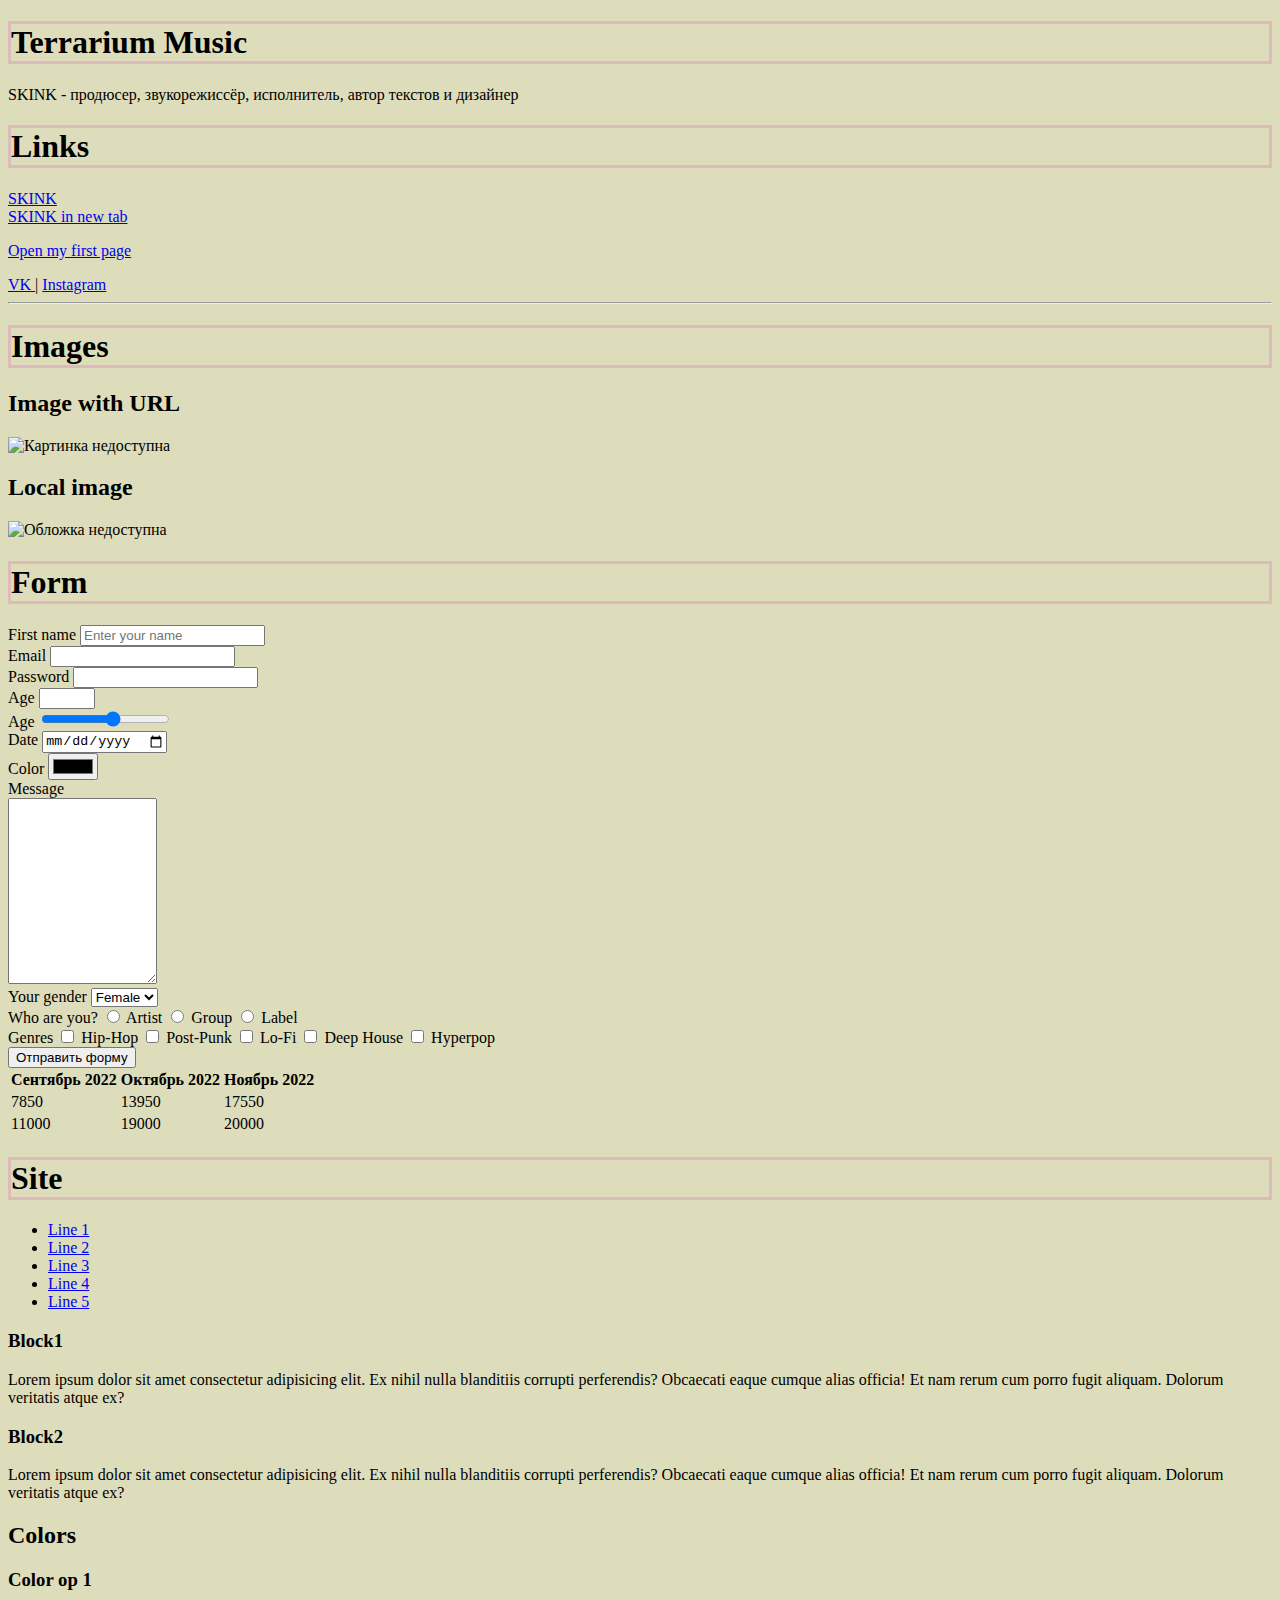
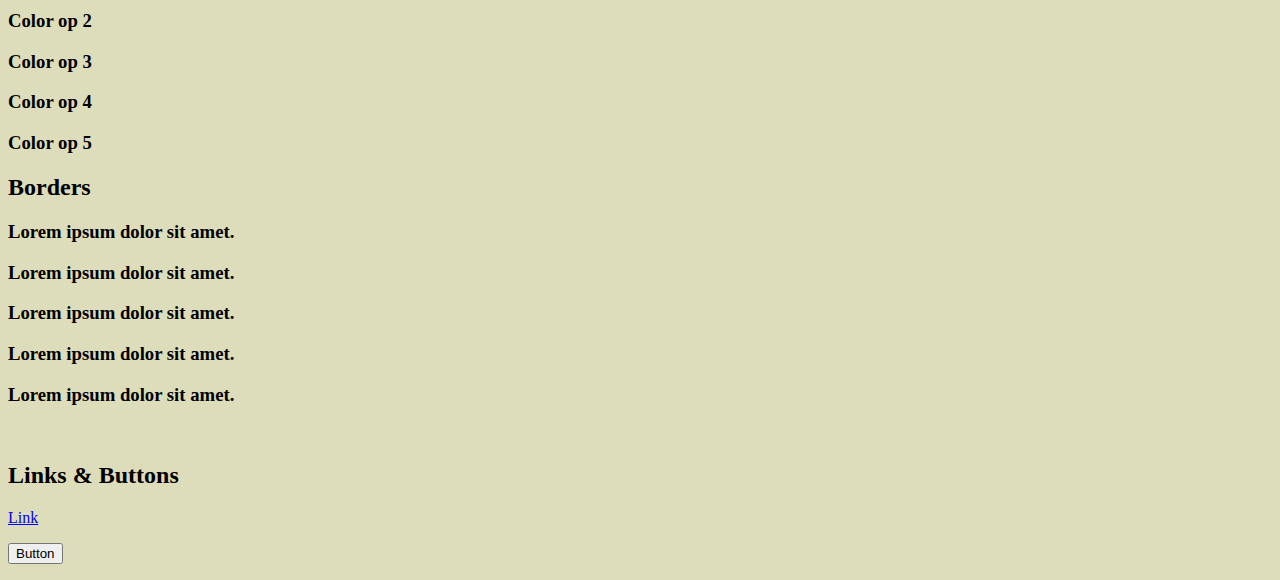
==== firstlesson.html @ 3b79a0fe "init" ====
<!DOCTYPE html>
<html lang="en">
<head>
    <meta charset="UTF-8">
    <meta http-equiv="X-UA-Compatible" content="IE=edge">
    <meta name="viewport" content="width=device-width, initial-scale=1.0">
    <title>Terrarium Music</title>
    <style>
        body {
            background: #ddb;
        }

        h1 {
            border: 3px solid #dbb;
        }
    </style>
    <link rel="stylesheet" href="csscourse.css">
    <link rel="stylesheet" href="cssfonts.css">
    <link rel="stylesheet" href="csscolors.css">
    <link rel="stylesheet" href="cssborders.css">
    <link rel="stylesheet" href="cssgeometry.css">
    <link rel="stylesheet" href="csslinks.css">
</head>
<body>

    <h1> Terrarium Music </h1>
    <p> SKINK - продюсер, звукорежиссёр, исполнитель, автор текстов и дизайнер</p>

    <h1>Links</h1>
        <a href="https://vk.com/vladskink">
            SKINK
        </a>

        <br>

        <a href="https://vk.com/vladskink" target="_blank">
            SKINK in new tab
        </a>
        <p>
            <a href="firstlesson.html" target="_blank">
                Open my first page
            </a>
        </p>
        <a href="https://vk.com/vladskink" target="_blank">
            VK
        </a>
        |
        <a href="https://www.instagram.com/theskinkreptile/" target="_blank">
            Instagram
        </a>

        <hr>
    <div class="imagechtonetak">
        <h1>Images</h1>
            <h2>Image with URL</h2>
                <img src="https://sun9-40.userapi.com/impg/TTlh8M6rYTy9tg9argj7k--OFahZJdxVVTEP6A/LDSp3Xn65VI.jpg?size=1280x1280&quality=96&sign=6f1e9ff8e50b87f468885959a9ecc40c&type=album" width="150" alt="Картинка недоступна">
    </div>

    <h2>Local image</h2>
        <img src="что не так для html.png" width="300" alt="Обложка недоступна">

    <h1>Form</h1>
        <div>
            <label for="text2">First name</label>
            <input type="text" id="text2" placeholder="Enter your name">
        </div>

        <div>
            <label for="email">Email</label>
            <input type="email" id="email">
        </div>

        <div>
            <label for="password">Password</label>
            <input type="password" id="password">
        </div>

        <div>
            <label for="age">Age</label>
            <input type="number" id="age" min="14" max="21">
        </div>

        <div>
            <label for="range">Age</label>
            <input type="range" id="range" min="14" max="21" step="2">
        </div>

        <div>
            <label for="date">Date</label>
            <input type="date" id="date">
        </div>

        <div>
            <label for="color">Color</label>
            <input type="color" id="color">
        </div>

        <div>
            <label for="message">Message</label>
            <br>
            <textarea id="message" cols="16" rows="12"></textarea>
        </div>

        <div>
            <label for="gender">Your gender</label>
            <select id="gender">
                <option value="choosenmale">Male</option>
                <option value="choosenfemale" selected>Female</option>
                <option value="choosenother">Other</option>
            </select>
        </div>

        <div>
            <label>Who are you?</label>
            <input type="radio" name="work"> Artist
            <input type="radio" name="work"> Group
            <input type="radio" name="work"> Label
        </div>

        <div>
            <label>Genres</label>
            <input type="checkbox" name="genre"> Hip-Hop
            <input type="checkbox" name="genre"> Post-Punk
            <input type="checkbox" name="genre"> Lo-Fi
            <input type="checkbox" name="genre"> Deep House
            <input type="checkbox" name="genre"> Hyperpop
        </div>

        <!-- <input type="submit" value="Отправить форму"> -->

        <button type="submit">Отправить форму</button>

        <table>
            <thead>
                <tr>
                    <th>Сентябрь 2022</th>
                    <th>Октябрь 2022</th>
                    <th>Ноябрь 2022</th>
                </tr>
            </thead>
            <tbody>
                <tr>
                    <td>7850</td>
                    <td>13950</td>
                    <td>17550</td>
                </tr>
                <tr>
                    <td>11000</td>
                    <td>19000</td>
                    <td>20000</td>
                </tr>
            </tbody>
        </table>

        <div id="header" class="header">
            <h1>Site</h1>
        </div>

        <div id="lines">
            <ul>
                <li><a href="#">Line 1</a></li>
                <li><a href="#">Line 2</a></li>
                <li><a href="#">Line 3</a></li>
                <li><a href="#">Line 4</a></li>
                <li><a href="#">Line 5</a></li>
            </ul>
        </div>

        <div id="block1" class="menu drinks">
            <h3>Block1</h3>
            <p>Lorem ipsum dolor sit amet consectetur adipisicing elit. Ex nihil nulla blanditiis corrupti perferendis? Obcaecati eaque cumque alias officia! Et nam rerum cum porro fugit aliquam. Dolorum veritatis atque ex?</p>
        </div>

        <div id="block2" class="menu eat">
            <h3>Block2</h3>
            <p>Lorem ipsum dolor sit amet consectetur adipisicing elit. Ex nihil nulla blanditiis corrupti perferendis? Obcaecati eaque cumque alias officia! Et nam rerum cum porro fugit aliquam. Dolorum veritatis atque ex?</p>
        </div>

        <div class="colors">
            <h2>Colors</h2>
            <h3 class="color1">Color op 1</h3>
            <h3 class="color2">Color op 2</h3>
            <h3 class="color3">Color op 3</h3>
            <h3 class="color4">Color op 4</h3>
            <h3 class="color5">Color op 5</h3>
        </div>

        <div class="borders">
            <h2>Borders</h2>
            <h3 class="border1">Lorem ipsum dolor sit amet.</h3>
            <h3 class="border2">Lorem ipsum dolor sit amet.</h3>
            <h3 class="border3">Lorem ipsum dolor sit amet.</h3>
            <h3 class="border4">Lorem ipsum dolor sit amet.</h3>
            <h3 class="border5">Lorem ipsum dolor sit amet.</h3>
        </div>

        <div class="square"></div>
        <br>
        <div class="circle"></div>

        <div class="links">
            <h2>Links & Buttons</h2>
            <p>
                <a href="#">Link</a>
            </p>

            <p>
                <button class="btn">Button</button>
            </p>
        </div>
</body>
</html>
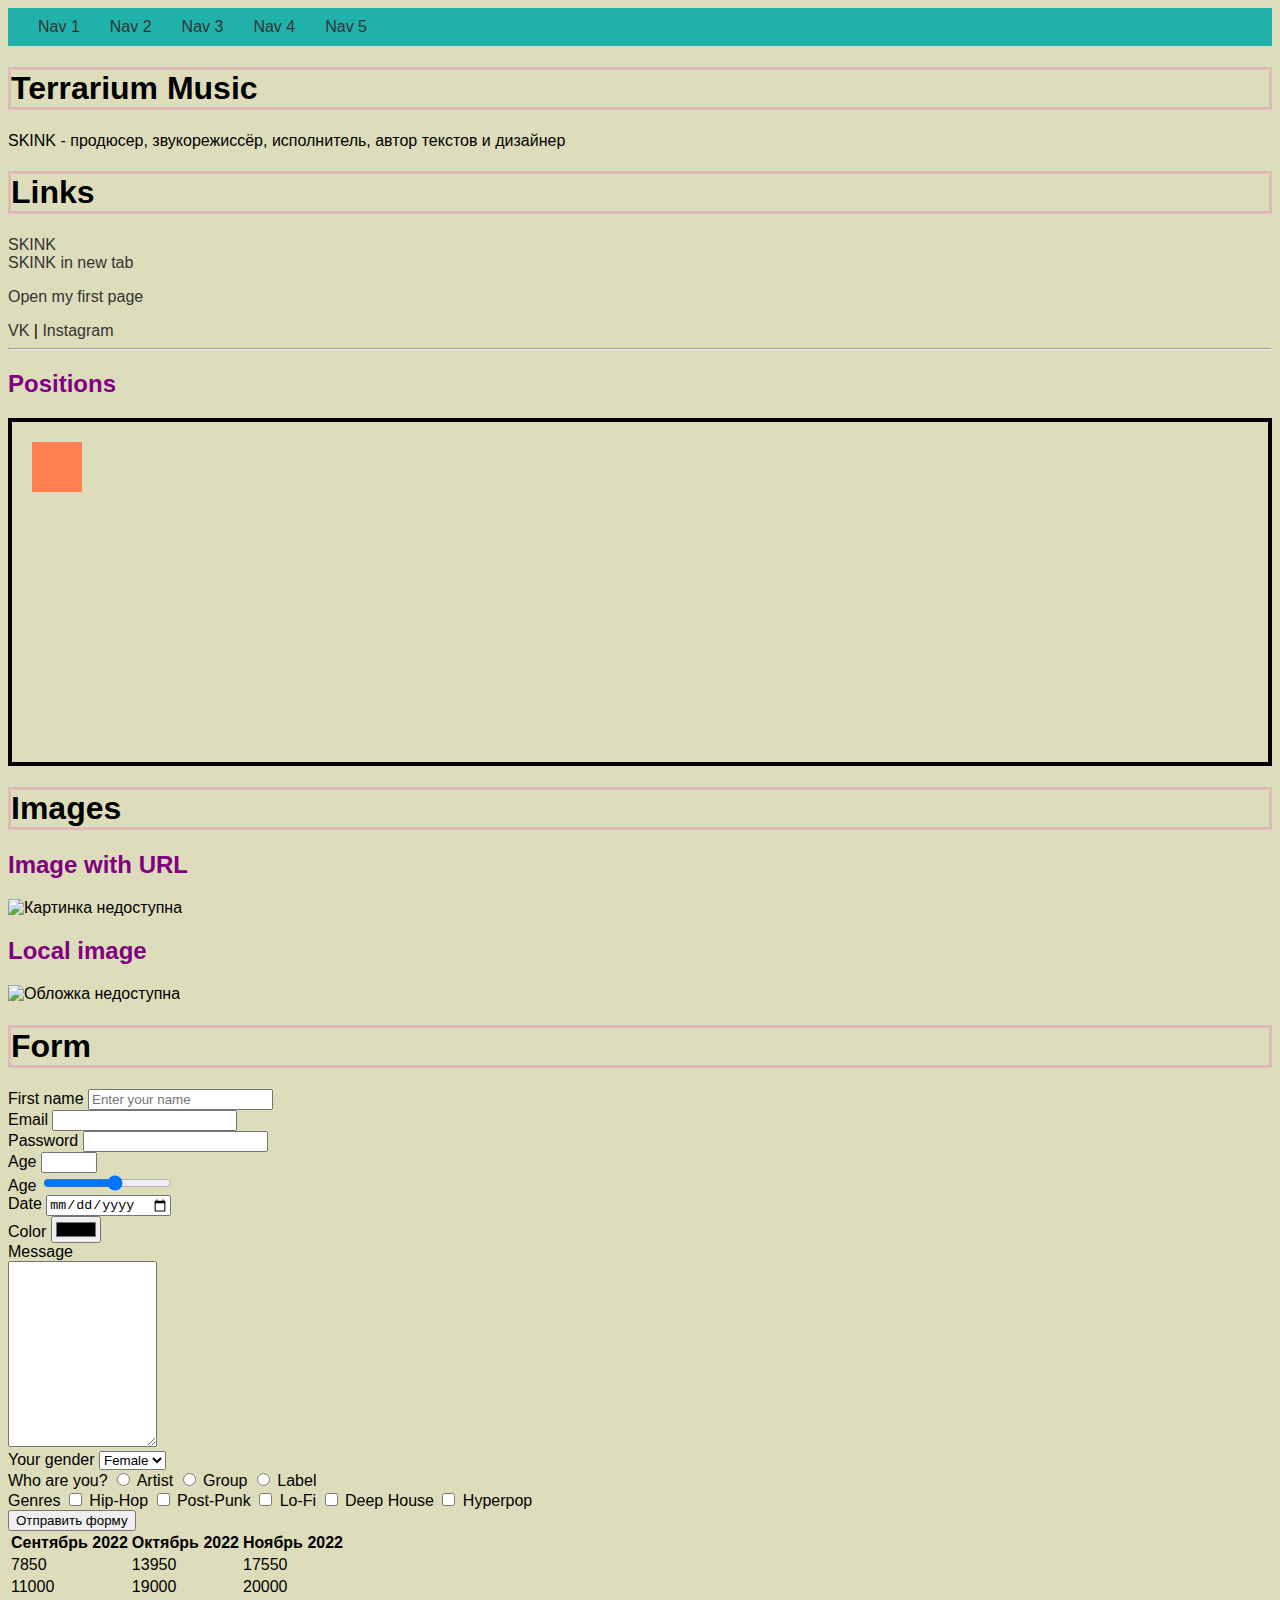
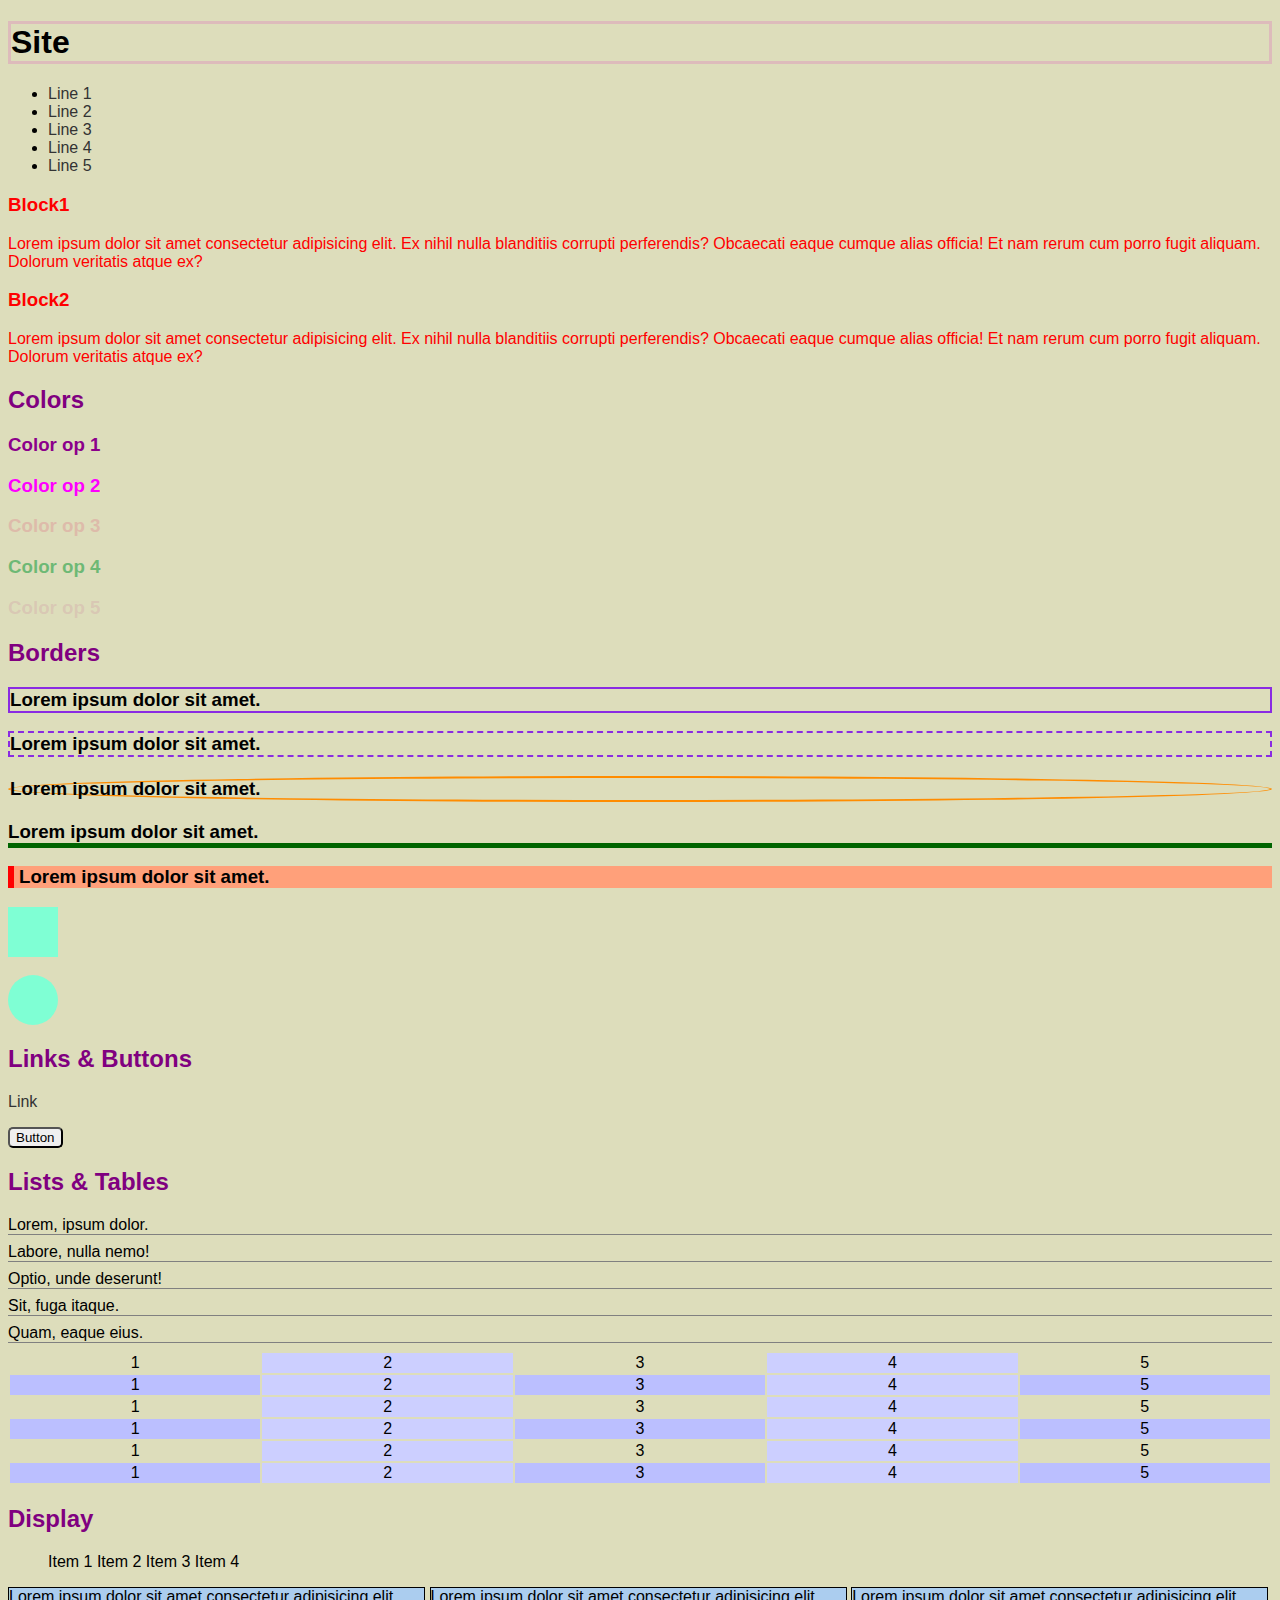
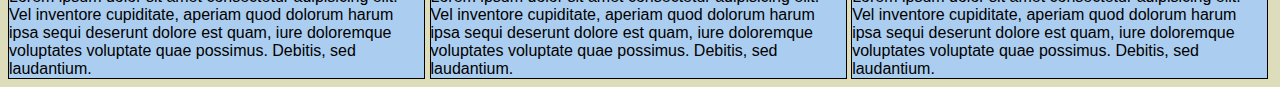
==== commit 048291cd: "init" ====
--- a/firstlesson.html
+++ b/firstlesson.html
@@ -20,8 +20,21 @@
     <link rel="stylesheet" href="cssborders.css">
     <link rel="stylesheet" href="cssgeometry.css">
     <link rel="stylesheet" href="csslinks.css">
+    <link rel="stylesheet" href="csslists.css">
+    <link rel="stylesheet" href="cssdisplay.css">
+    <link rel="stylesheet" href="csspositions.css">
 </head>
 <body>
+
+    <nav class="navbar">
+        <ul>
+            <li><a href="#">Nav 1</a></li>
+            <li><a href="#">Nav 2</a></li>
+            <li><a href="#">Nav 3</a></li>
+            <li><a href="#">Nav 4</a></li>
+            <li><a href="#">Nav 5</a></li>
+        </ul>
+    </nav>
 
     <h1> Terrarium Music </h1>
     <p> SKINK - продюсер, звукорежиссёр, исполнитель, автор текстов и дизайнер</p>
@@ -50,14 +63,22 @@
         </a>
 
         <hr>
-    <div class="imagechtonetak">
+
+    <div class="position">
+        <h2>Positions</h2>
+        <div class="playground">
+            <div class="pos-box"></div>
+        </div>
+    </div>
+
+    <div>
         <h1>Images</h1>
             <h2>Image with URL</h2>
                 <img src="https://sun9-40.userapi.com/impg/TTlh8M6rYTy9tg9argj7k--OFahZJdxVVTEP6A/LDSp3Xn65VI.jpg?size=1280x1280&quality=96&sign=6f1e9ff8e50b87f468885959a9ecc40c&type=album" width="150" alt="Картинка недоступна">
+
+            <h2>Local image</h2>
+                <img src="что не так для html.png" width="300" alt="Обложка недоступна" class="imagechtonetak">
     </div>
-
-    <h2>Local image</h2>
-        <img src="что не так для html.png" width="300" alt="Обложка недоступна">
 
     <h1>Form</h1>
         <div>
@@ -208,5 +229,81 @@
                 <button class="btn">Button</button>
             </p>
         </div>
+
+        <div>
+            <h2>Lists & Tables</h2>
+            <ul class="list">
+                <li>Lorem, ipsum dolor.</li>
+                <li>Labore, nulla nemo!</li>
+                <li>Optio, unde deserunt!</li>
+                <li>Sit, fuga itaque.</li>
+                <li>Quam, eaque eius.</li>
+            </ul>
+
+            <table class="table">
+                <tr>
+                    <td>1</td>
+                    <td>2</td>
+                    <td>3</td>
+                    <td>4</td>
+                    <td>5</td>
+                </tr>
+                <tr>
+                    <td>1</td>
+                    <td>2</td>
+                    <td>3</td>
+                    <td>4</td>
+                    <td>5</td>
+                </tr>
+                <tr>
+                    <td>1</td>
+                    <td>2</td>
+                    <td>3</td>
+                    <td>4</td>
+                    <td>5</td>
+                </tr>
+                <tr>
+                    <td>1</td>
+                    <td>2</td>
+                    <td>3</td>
+                    <td>4</td>
+                    <td>5</td>
+                </tr>
+                <tr>
+                    <td>1</td>
+                    <td>2</td>
+                    <td>3</td>
+                    <td>4</td>
+                    <td>5</td>
+                </tr>
+                <tr>
+                    <td>1</td>
+                    <td>2</td>
+                    <td>3</td>
+                    <td>4</td>
+                    <td>5</td>
+                </tr>
+            </table>
+        </div>
+
+        <div>
+            <h2>Display</h2>
+            <ul class="inline">
+                <li>Item 1</li>
+                <li>Item 2</li>
+                <li>Item 3</li>
+                <li>Item 4</li>
+            </ul>
+        </div>
+
+        <div class="box">
+            Lorem ipsum dolor sit amet consectetur adipisicing elit. Vel inventore cupiditate, aperiam quod dolorum harum ipsa sequi deserunt dolore est quam, iure doloremque voluptates voluptate quae possimus. Debitis, sed laudantium.
+        </div>
+        <div class="box">
+            Lorem ipsum dolor sit amet consectetur adipisicing elit. Vel inventore cupiditate, aperiam quod dolorum harum ipsa sequi deserunt dolore est quam, iure doloremque voluptates voluptate quae possimus. Debitis, sed laudantium.
+        </div>
+        <div class="box">
+            Lorem ipsum dolor sit amet consectetur adipisicing elit. Vel inventore cupiditate, aperiam quod dolorum harum ipsa sequi deserunt dolore est quam, iure doloremque voluptates voluptate quae possimus. Debitis, sed laudantium.
+        </div>
 </body>
 </html>--- a/csscourse.css
+++ b/csscourse.css
@@ -0,0 +1,10 @@
+h2 {
+    color:purple;
+}
+
+.menu {
+    color: red;
+}
+
+/*Comment*/
+
--- a/cssfonts.css
+++ b/cssfonts.css
@@ -0,0 +1,7 @@
+body {
+    /* font-family: Verdana, Geneva, sans-serif;
+    font-size: 16 px;
+    font-weight: normal; */
+
+    font: normal 16px Verdana, Geneva, sans-serif;
+}--- a/csscolors.css
+++ b/csscolors.css
@@ -0,0 +1,28 @@
+.color1 {
+    color: darkmagenta;
+}
+
+/* RGB - RedGreenBlue
+   00 - ff
+   f = 25 */
+.color2 {
+    color: #ff00ff;
+}
+
+.color3 {
+    color: #dba
+}
+
+/* 0-250 */
+.color4 {
+    color: rgb(0, 150, 50);
+    opacity: 0.5;
+}
+
+/* =same= */
+
+.color5 {
+    color: rgba(200, 110, 150, 0.2);
+}
+
+/* opacity: 0-1 */--- a/cssborders.css
+++ b/cssborders.css
@@ -0,0 +1,25 @@
+.border1 {
+    border-color: blueviolet;
+    border-width: 2px;
+    border-style: solid;
+}
+
+.border2 {
+    border: 2px dashed blueviolet;
+}
+
+.border3 {
+    border: 2px solid darkorange;
+    border-radius: 60%;
+}
+
+/* top, bottom, left, right */
+.border4 {
+    border-bottom: 5px solid darkgreen;
+}
+
+.border5 {
+    border-left: 6px solid red;
+    background: lightsalmon;
+    padding-left: 5px;
+}--- a/cssgeometry.css
+++ b/cssgeometry.css
@@ -0,0 +1,12 @@
+.square {
+    width: 50px;
+    height: 50px;
+    background-color: aquamarine;
+}
+
+.circle {
+    width: 50px;
+    height: 50px;
+    background-color: aquamarine;
+    border-radius: 50%;
+}--- a/csslinks.css
+++ b/csslinks.css
@@ -0,0 +1,37 @@
+a {
+    color: #333;
+    text-decoration: none;
+    transition: all .2s;
+}
+
+a:hover {
+    color: orange;
+    font-size: 2rem;
+}
+
+a:visited {
+    color: #669;
+}
+
+a:active {
+    color: blue;
+}
+
+.border1:hover {
+    background: lightpink;
+}
+
+ .imagechtonetak:hover {
+    display: block;
+    width: 20%;
+}  /* Тут я просто не понял как сделать
+    Смог) Благодаря display */
+
+.btn {
+    border-radius: 5px;
+    cursor: pointer;
+}
+
+.btn:hover {
+    opacity: 0.8;
+}--- a/csslists.css
+++ b/csslists.css
@@ -0,0 +1,64 @@
+.list {
+    padding: 0;
+    margin: 0;
+    list-style: none;
+}
+
+.list li {
+    margin-bottom: 8px;
+    border-bottom: 1px solid grey;
+}
+
+.table {
+    width: 100%;
+}
+
+.table td {
+    text-align: center;
+}
+
+.table td:hover {
+    background: #eeefff;
+}
+
+.table tr:nth-child(even) {
+    background: #bbbfff;
+}
+
+/*
+.table tr:nth-child(even) {
+    background: #bbbfff;
+}
+*/
+
+.table td:nth-child(2), .table td:nth-child(4) {
+    background: #cccfff;
+}
+
+
+
+.navbar {
+    background: lightseagreen;
+    margin-bottom: 10px;
+}
+
+.navbar ul {
+    list-style: none;
+    margin: 0;
+    padding: 0;
+    display: flex;
+    padding: 0 20px;
+}
+
+.navbar ul li {
+    margin-right: 10px;
+    padding: 10px;
+}
+
+.navbar ul li:hover {
+    background: #efbbfa;
+}
+
+.navbar ul li:last-child {
+    margin-right: 0;
+}--- a/cssdisplay.css
+++ b/cssdisplay.css
@@ -0,0 +1,13 @@
+/* Inline, Block, Inline-Block */
+
+.inline li {
+    display: inline;
+}
+
+.box {
+    width: 33%;
+    border: 1px solid black;
+    background: #abcdef;
+    display: inline-block;
+    box-sizing:border-box;
+}--- a/csspositions.css
+++ b/csspositions.css
@@ -0,0 +1,12 @@
+.playground {
+    border: 4px solid black;
+    height: 300px;
+    padding: 20px;
+}
+
+.pos-box {
+    width: 50px;
+    height: 50px;
+    background: coral;
+    position: static;
+}